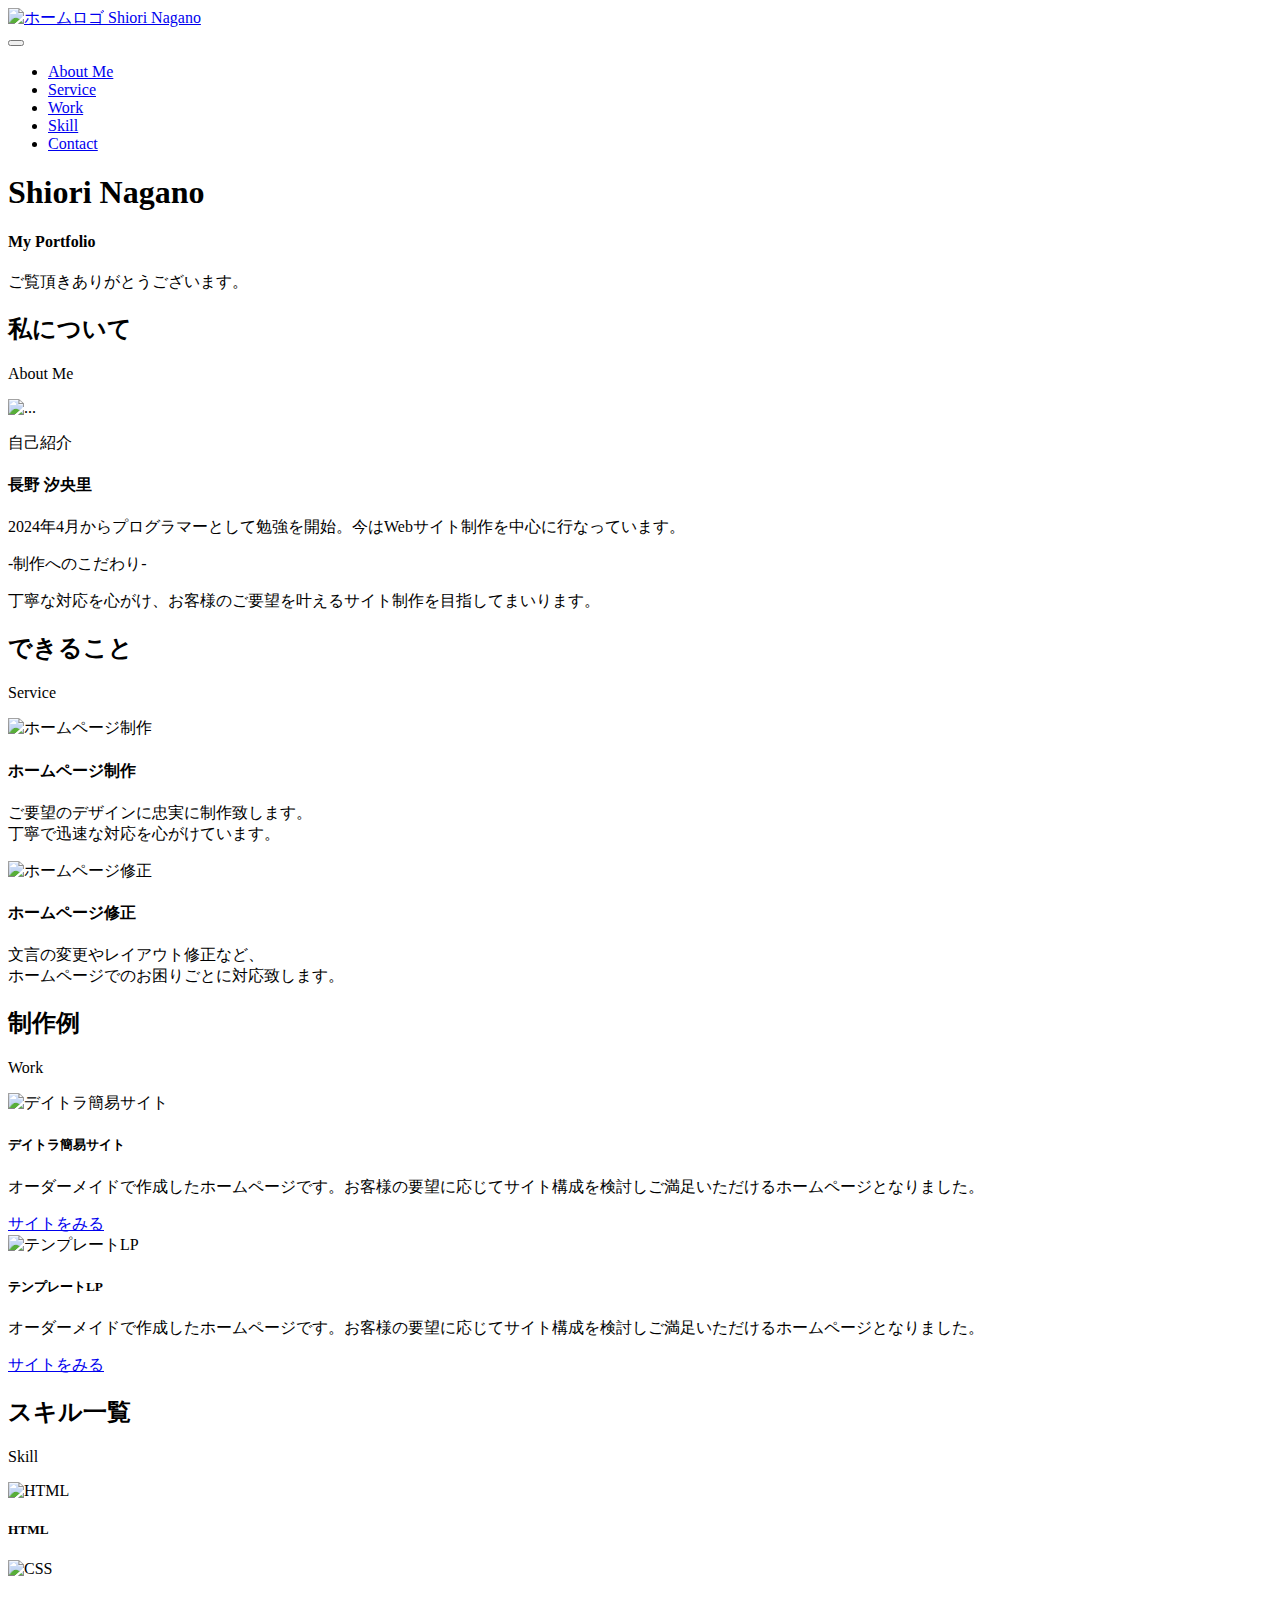
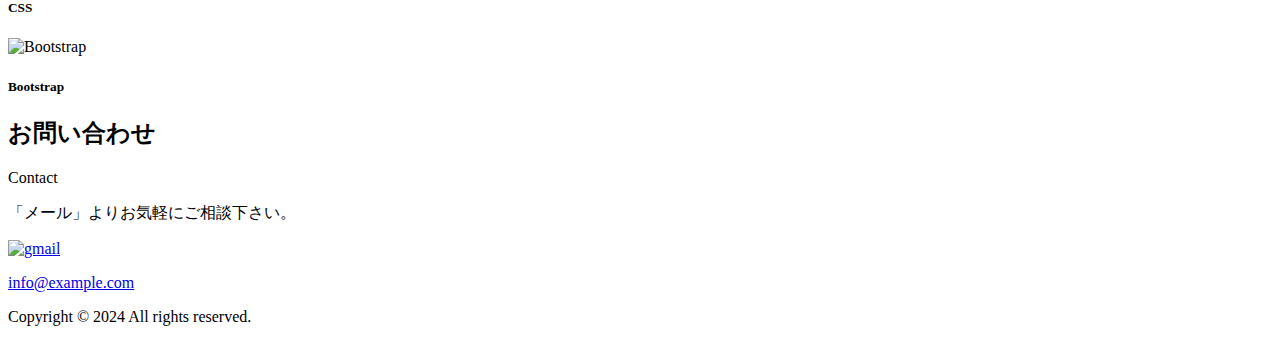
==== index.html @ 28d8b464 "Create index.html" ====
<!doctype html>
<html lang="ja">

<head>
  <!-- Required meta tags -->
  <meta charset="utf-8">
  <meta name="viewport" content="width=device-width, initial-scale=1, shrink-to-fit=no">
  <meta name="description" content="My Portfolio">

  <!-- Bootstrap CSS -->
  <link rel="stylesheet" href="https://cdn.jsdelivr.net/npm/bootstrap@4.6.2/dist/css/bootstrap.min.css"
    integrity="sha384-xOolHFLEh07PJGoPkLv1IbcEPTNtaed2xpHsD9ESMhqIYd0nLMwNLD69Npy4HI+N" crossorigin="anonymous">
  <link rel="icon" href="favicon3.ico">
  <link rel="stylesheet" href="./css/style.css">
  <title>My Portfolio</title>
</head>

<body>
  <header>
    <nav class="navbar navbar-expand-lg navbar-light bg-white">
      <div class="container">
        <div class="header-logo font-weight-bold">
          <a class="navbar-brand" href="index.html">
            <img src="logo.png" width="30" height="30"
              class="d-inline-block align-top" alt="ホームロゴ">
            Shiori Nagano
          </a>
        </div>
        <button class="navbar-toggler" type="button" data-toggle="collapse" data-target="#navbarNav"
          aria-controls="navbarNav" aria-expanded="false" aria-label="Toggle navigation">
          <span class="navbar-toggler-icon"></span>
        </button>
        <div class="collapse navbar-collapse" id="navbarNav">
          <ul class="navbar-nav ml-auto">
            <li class="nav-item active">
              <a class="nav-link" href="#aboutArea">About Me</a>
            </li>
            <li class="nav-item active">
              <a class="nav-link" href="#serviceArea">Service</a>
            </li>
            <li class="nav-item active">
              <a class="nav-link" href="#workArea">Work</a>
            </li>
            <li class="nav-item active">
              <a class="nav-link" href="#skillArea">Skill</a>
            </li>
            <li class="nav-item active">
              <a class="nav-link" href="#contactArea">Contact</a>
            </li>
          </ul>
        </div>
      </div>
    </nav>
  </header>

  <section class="top">
    <div class="container font-weight-bold">
    <h1 class="text-center mt-5">Shiori Nagano</h1>
    <h4 class="text-center mb-4">My Portfolio</h4>
    <p class="text-center">ご覧頂きありがとうございます。</p>
    </div>
  </section>

  <section id="aboutArea" class="about">
    <div class="container py-5 mb-5">
    <h2 class="text-center font-weight-bold mt-5">私について</h2>
    <p class="subtitle text-center mb-5">About Me</p>
    <div class="introduce-card card mb-3 m-auto" style="max-width: 767px;">
      <div class="row no-gutters">
        <div class="col-md-5 ">
          <img src="./img/IMG_2093.png" alt="..." class="about-contents w-100">
        </div>
        <div class="col-md-7">
          <div class="card-body">
            <p class="introduce">自己紹介</p>
            <h4 class="card-title font-weight-bold">長野 汐央里</h4>
            <p class="card-text">2024年4月からプログラマーとして勉強を開始。今はWebサイト制作を中心に行なっています。</p>
            <p class="card-text mb-1 font-weight-bold">-制作へのこだわり-</p>
            <p class="card-text">丁寧な対応を心がけ、お客様のご要望を叶えるサイト制作を目指してまいります。</p>
          </div>
        </div>
      </div>
    </div>
    </div>
  </section>

  <section id="serviceArea" class="service">
    <div class="container py-5">
      <h2 class="text-center font-weight-bold mt-5">できること</h2>
      <p class="subtitle text-center mb-5">Service</p>
      <div class="card-deck">
        <div class="card mb-5">
          <img src="./img/domenico-loia-hGV2TfOh0ns-unsplash.png" class="card-img-top" alt="ホームページ制作">
          <div class="card-body">
            <h4 class="card-title text-center font-weight-bold mb-3">ホームページ制作</h4>
            <p class="card-text text-center mb-4">
              ご要望のデザインに忠実に制作致します。<br>
              丁寧で迅速な対応を心がけています。
            </p>
          </div>
        </div>
        <div class="card mb-5">
          <img src="./img/scott-graham-5fNmWej4tAA-unsplash.png" class="card-img-top" alt="ホームページ修正">
          <div class="card-body">
            <h4 class="card-title text-center font-weight-bold mb-3">ホームページ修正</h4>
            <p class="card-text text-center mb-4">
              文言の変更やレイアウト修正など、<br>
              ホームページでのお困りごとに対応致します。</p>
          </div>
        </div>
      </div>
    </div>
  </section>

  <section id="workArea" class="work">
    <div class="container py-5">
      <h2 class="text-center font-weight-bold mt-5">制作例</h2>
      <p class="subtitle text-center mb-5">Work</p>
      <div class="row mb-5">
        <div class="col-md-6 p-2">
          <div class="card w-75 h-100 m-auto">
            <img src="./img/work1.png" class="mb-1" alt="デイトラ簡易サイト">
            <div class="card-body">
              <h5 class="card-title text-center font-weight-bold">デイトラ簡易サイト</h5>
              <p class="card-text mb-4">オーダーメイドで作成したホームページです。お客様の要望に応じてサイト構成を検討しご満足いただけるホームページとなりました。</p>
              <a href="practice/deytra.html" class="btn btn-primary">サイトをみる</a>
            </div>
          </div>
        </div>
        <div class="col-md-6 p-2">
          <div class="card w-75 h-100 m-auto">
            <img src="./img/work2.png" class="mb-4" alt="テンプレートLP">
            <div class="card-body">
              <h5 class="card-title text-center font-weight-bold">テンプレートLP</h5>
              <p class="card-text mb-4">オーダーメイドで作成したホームページです。お客様の要望に応じてサイト構成を検討しご満足いただけるホームページとなりました。</p>
              <a href="Bootstrap/bootstrap.html" class="btn btn-primary">サイトをみる</a>
            </div>
          </div>
        </div>
      </div>
    </div>
  </section>

  <section id="skillArea" class="skill">
    <div class="container py-5">
      <h2 class="text-center font-weight-bold mt-5">スキル一覧</h2>
      <p class="subtitle text-center mb-5">Skill</p>
      <div class="card-deck m-auto w-75">
        <div class="card h-50 mb-5">
          <img src="./img/html.PNG" class="skill-img-top mb-2" alt="HTML">
          <div class="card-body">
            <h5 class="card-title text-center font-weight-bold">HTML</h5>
          </div>
        </div>
        <div class="card h-50 mb-5">
          <img src="./img/css.PNG" class="skill-img-top mb-2" alt="CSS">
          <div class="card-body">
            <h5 class="card-title text-center font-weight-bold">CSS</h5>
          </div>
        </div>
        <div class="card h-50 mb-5">
          <img src="./img/bootstrap.PNG" class="skill-img-top mb-2" alt="Bootstrap">
          <div class="card-body">
            <h5 class="card-title text-center font-weight-bold">Bootstrap</h5>
          </div>
        </div>
      </div>
    </div>
  </section>

  <section id="contactArea" class="contact">
    <div class="container py-5">
      <h2 class="text-center font-weight-bold mt-5">お問い合わせ</h2>
      <p class="subtitle text-center mb-5">Contact</p>
      <p class="contact-message lead text-center font-weight-bold">「メール」よりお気軽にご相談下さい。</p>
      <a href="mailto:info@example.com">
        <img src="./img/mail.png" class="mail-icon" alt="gmail">
        <p class="text-center mt-3">info@example.com</p>
      </a>
    </div>
  </section>

  <footer>
    <div class="container py-3">
      <p class="text-center m-0">Copyright © 2024 All rights reserved.</p>
    </div>

  </footer>

  <!-- Optional JavaScript; choose one of the two! -->

  <!-- Option 1: jQuery and Bootstrap Bundle (includes Popper) -->
  <script src="https://cdn.jsdelivr.net/npm/jquery@3.5.1/dist/jquery.slim.min.js"
    integrity="sha384-DfXdz2htPH0lsSSs5nCTpuj/zy4C+OGpamoFVy38MVBnE+IbbVYUew+OrCXaRkfj"
    crossorigin="anonymous"></script>
  <script src="https://cdn.jsdelivr.net/npm/bootstrap@4.6.2/dist/js/bootstrap.bundle.min.js"
    integrity="sha384-Fy6S3B9q64WdZWQUiU+q4/2Lc9npb8tCaSX9FK7E8HnRr0Jz8D6OP9dO5Vg3Q9ct"
    crossorigin="anonymous"></script>

  <!-- Option 2: Separate Popper and Bootstrap JS -->
  <!--
    <script src="https://cdn.jsdelivr.net/npm/jquery@3.5.1/dist/jquery.slim.min.js" integrity="sha384-DfXdz2htPH0lsSSs5nCTpuj/zy4C+OGpamoFVy38MVBnE+IbbVYUew+OrCXaRkfj" crossorigin="anonymous"></script>
    <script src="https://cdn.jsdelivr.net/npm/popper.js@1.16.1/dist/umd/popper.min.js" integrity="sha384-9/reFTGAW83EW2RDu2S0VKaIzap3H66lZH81PoYlFhbGU+6BZp6G7niu735Sk7lN" crossorigin="anonymous"></script>
    <script src="https://cdn.jsdelivr.net/npm/bootstrap@4.6.2/dist/js/bootstrap.min.js" integrity="sha384-+sLIOodYLS7CIrQpBjl+C7nPvqq+FbNUBDunl/OZv93DB7Ln/533i8e/mZXLi/P+" crossorigin="anonymous"></script>
    -->
</body>

</html>
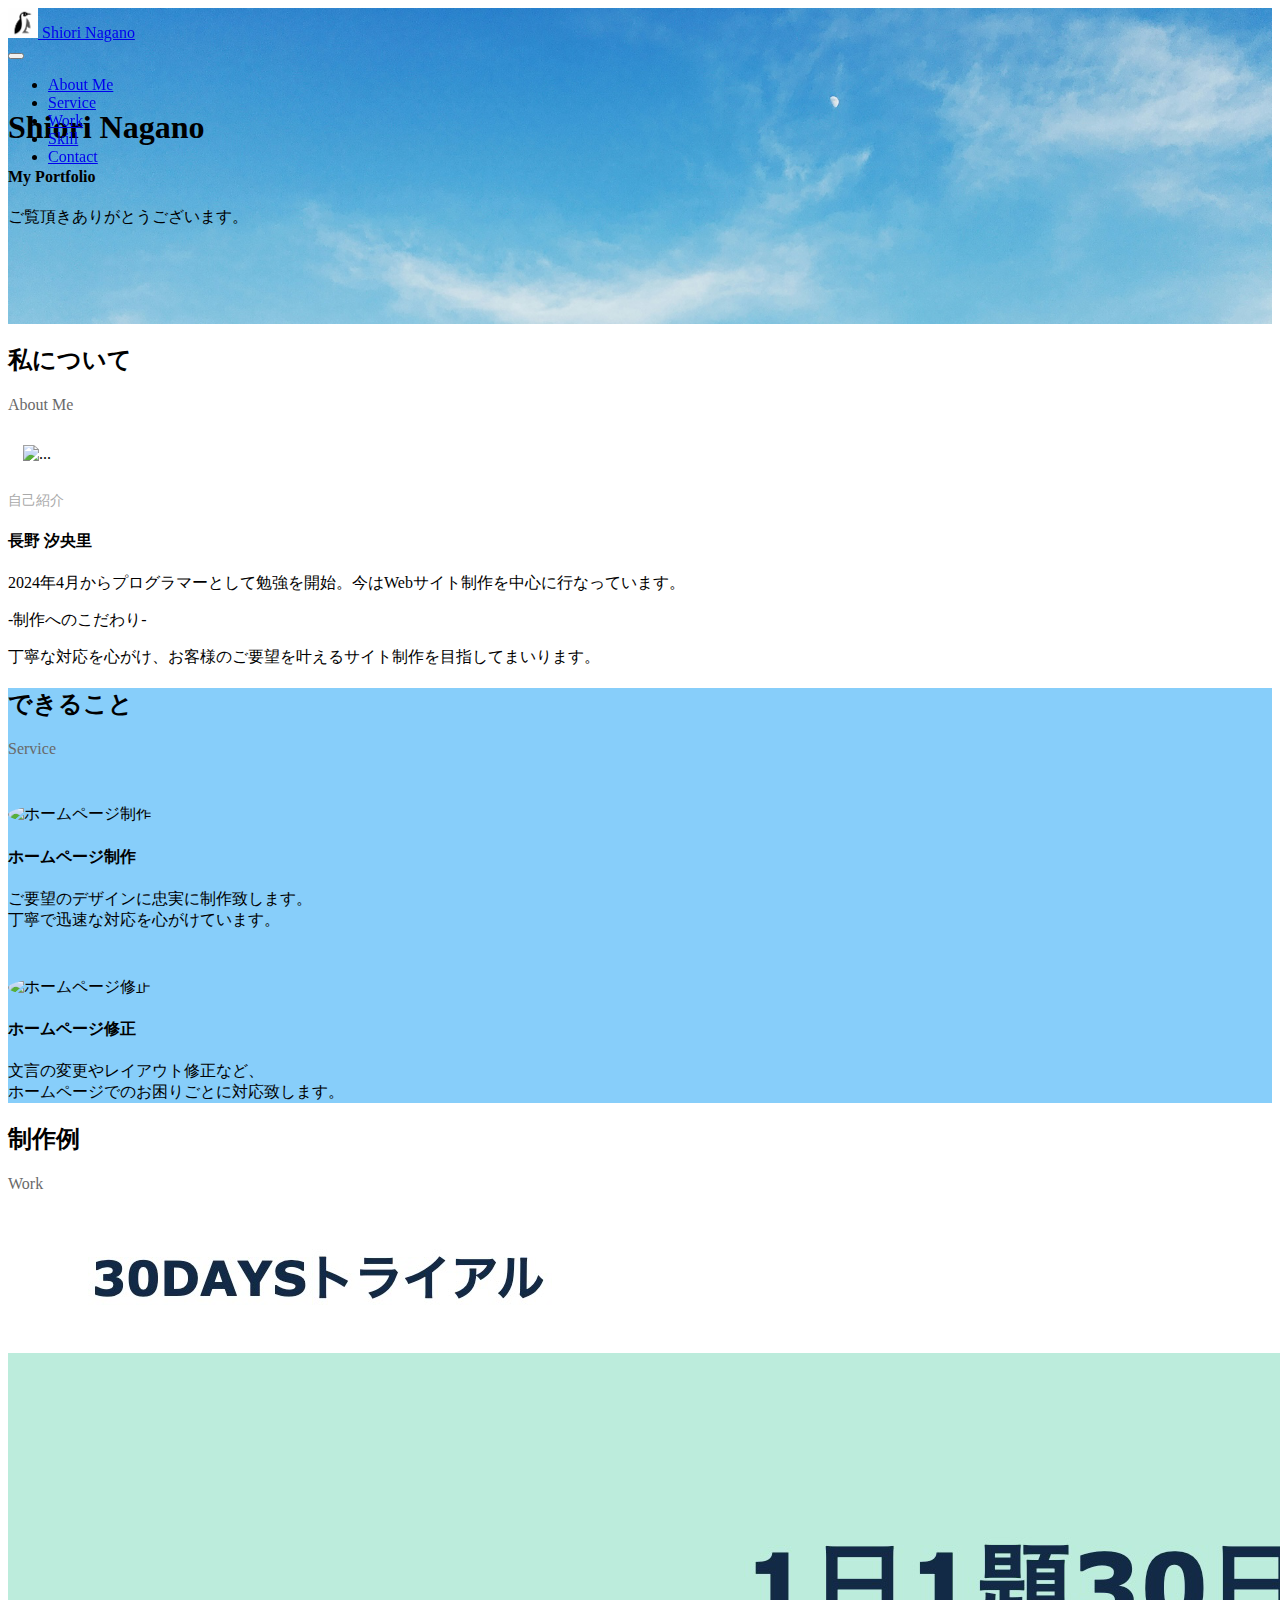
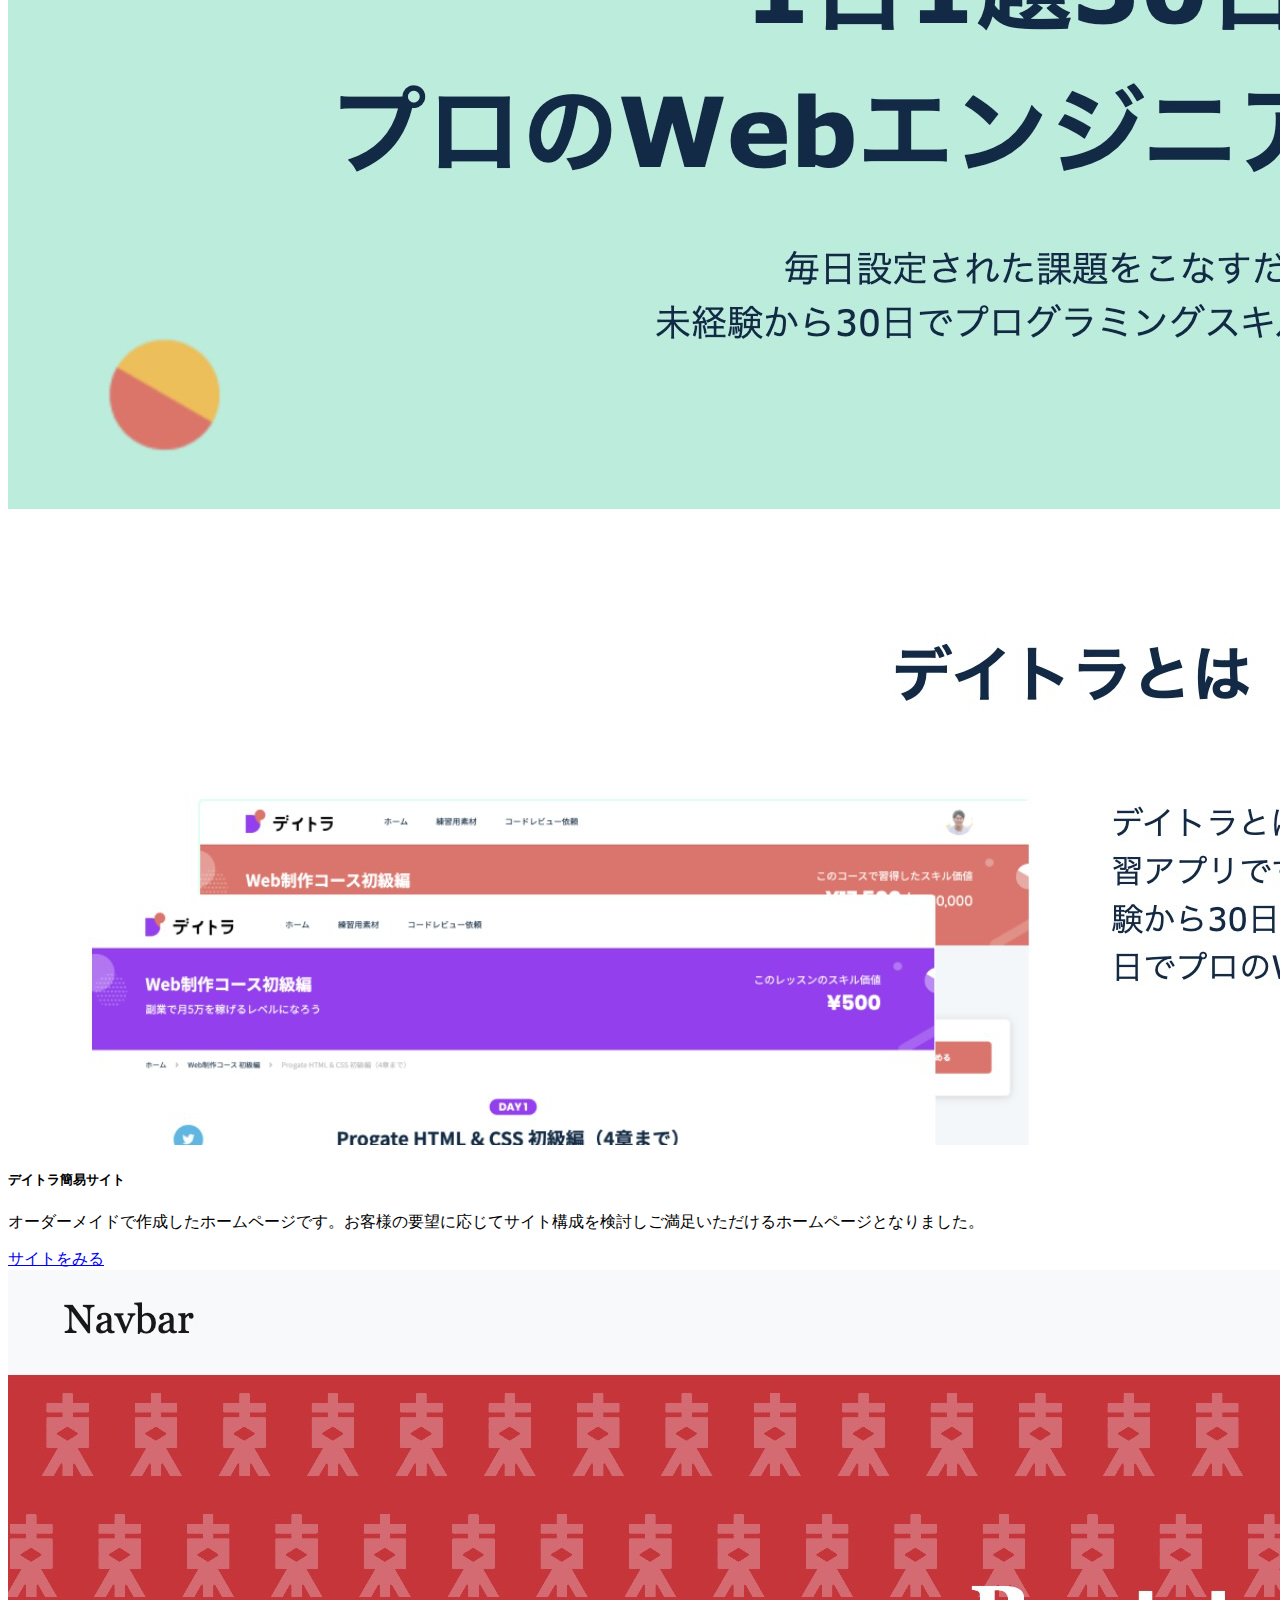
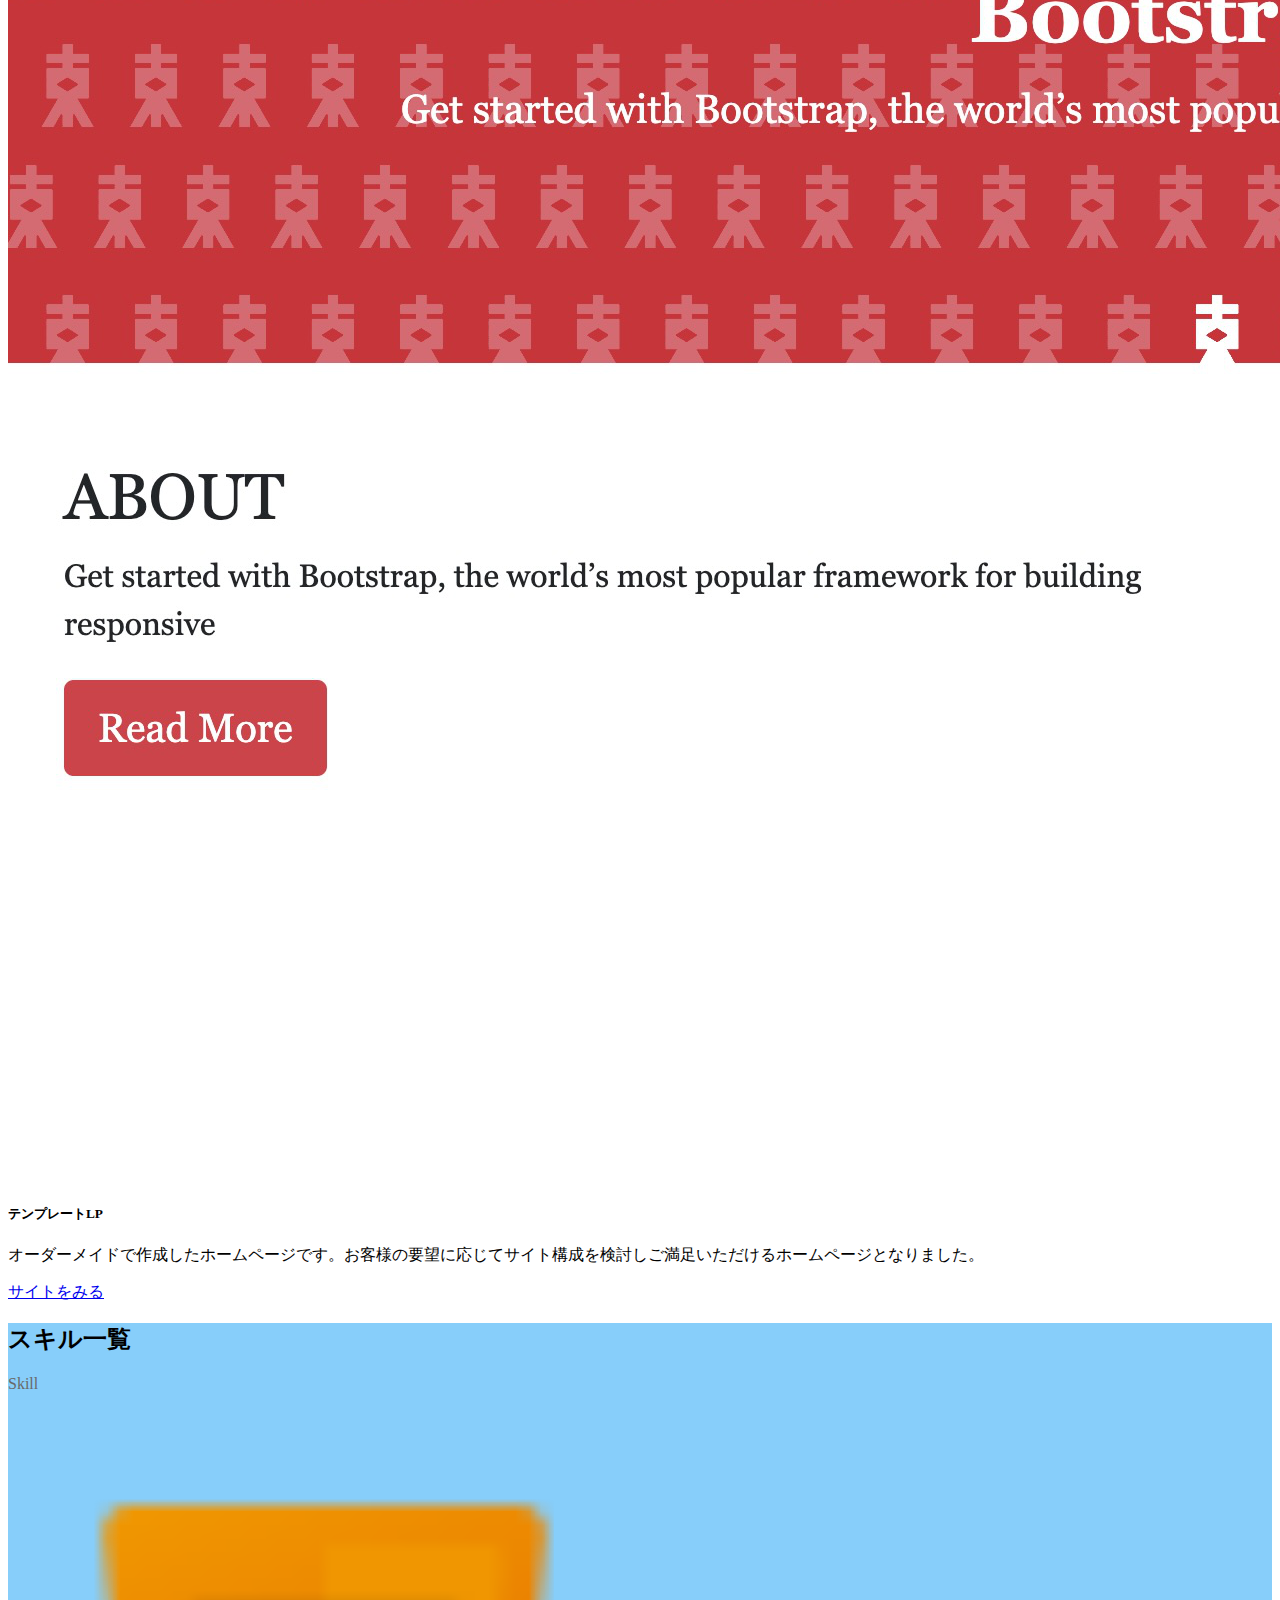
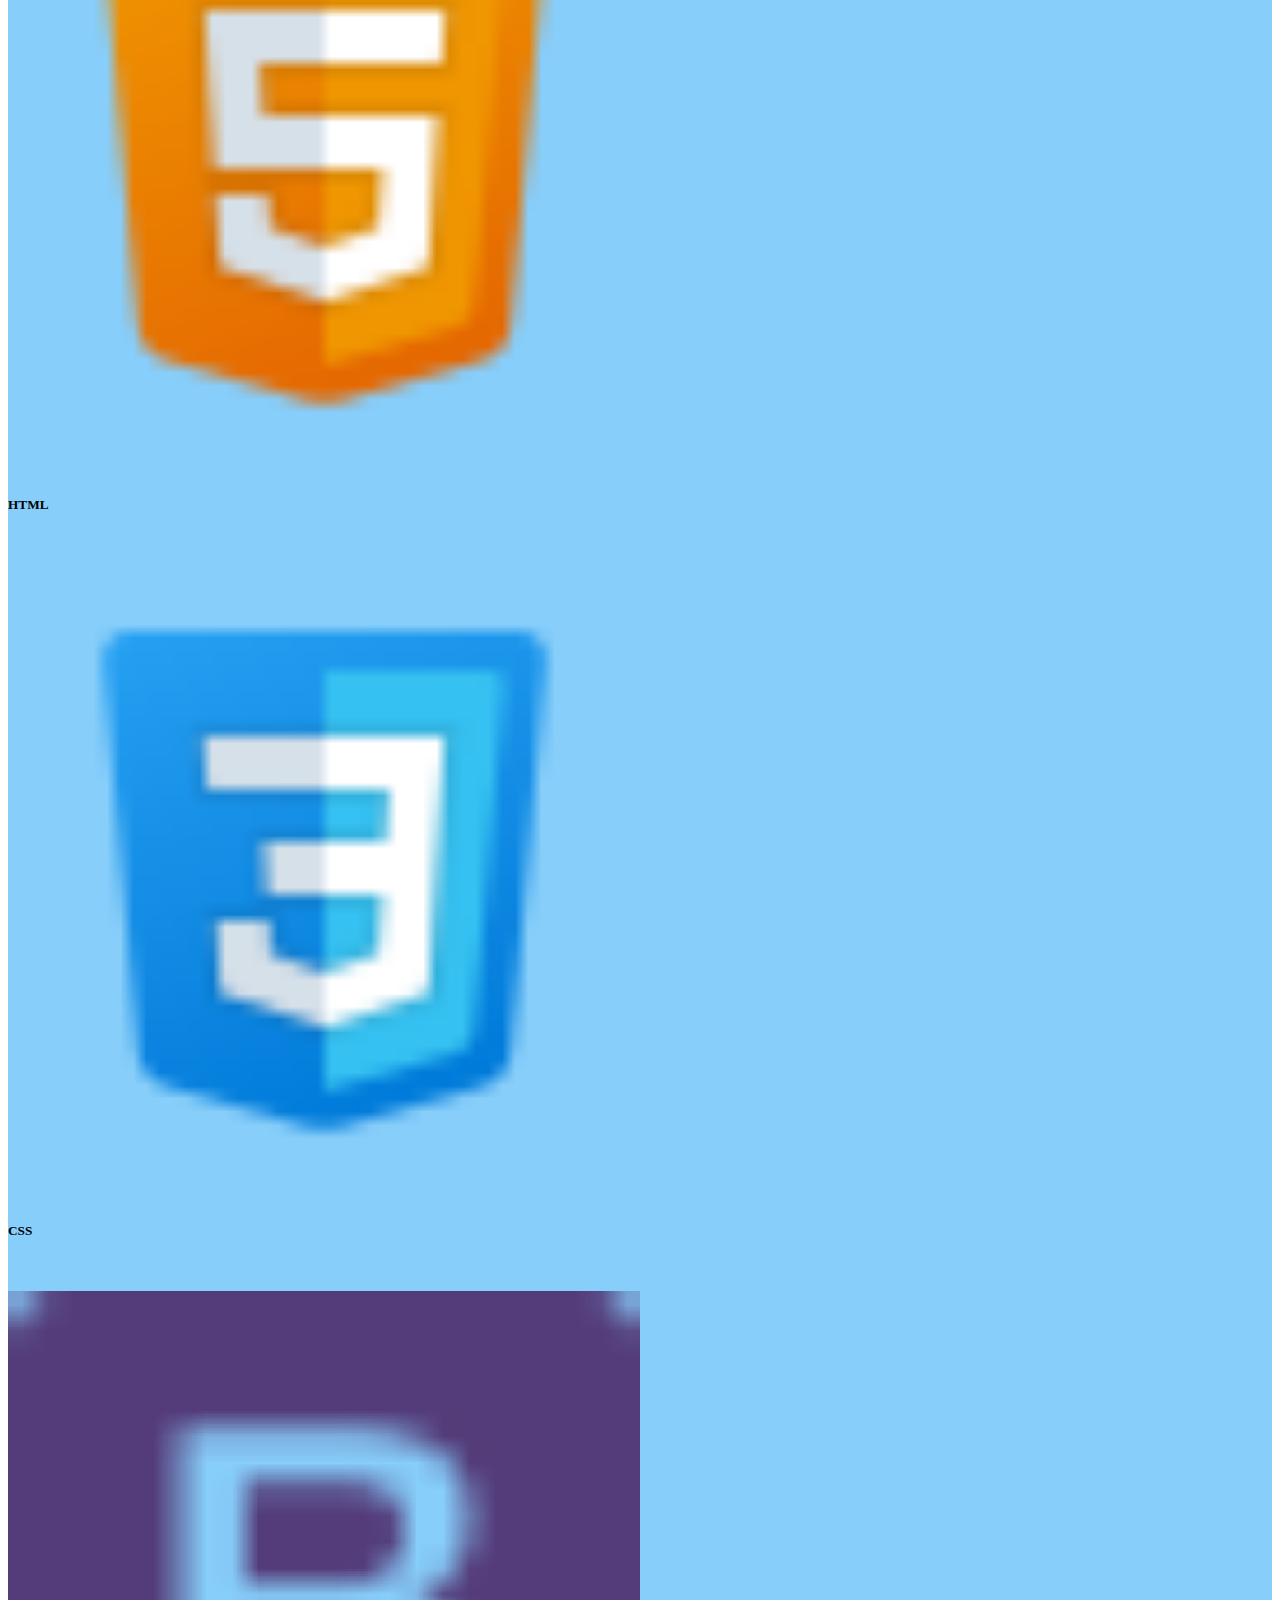
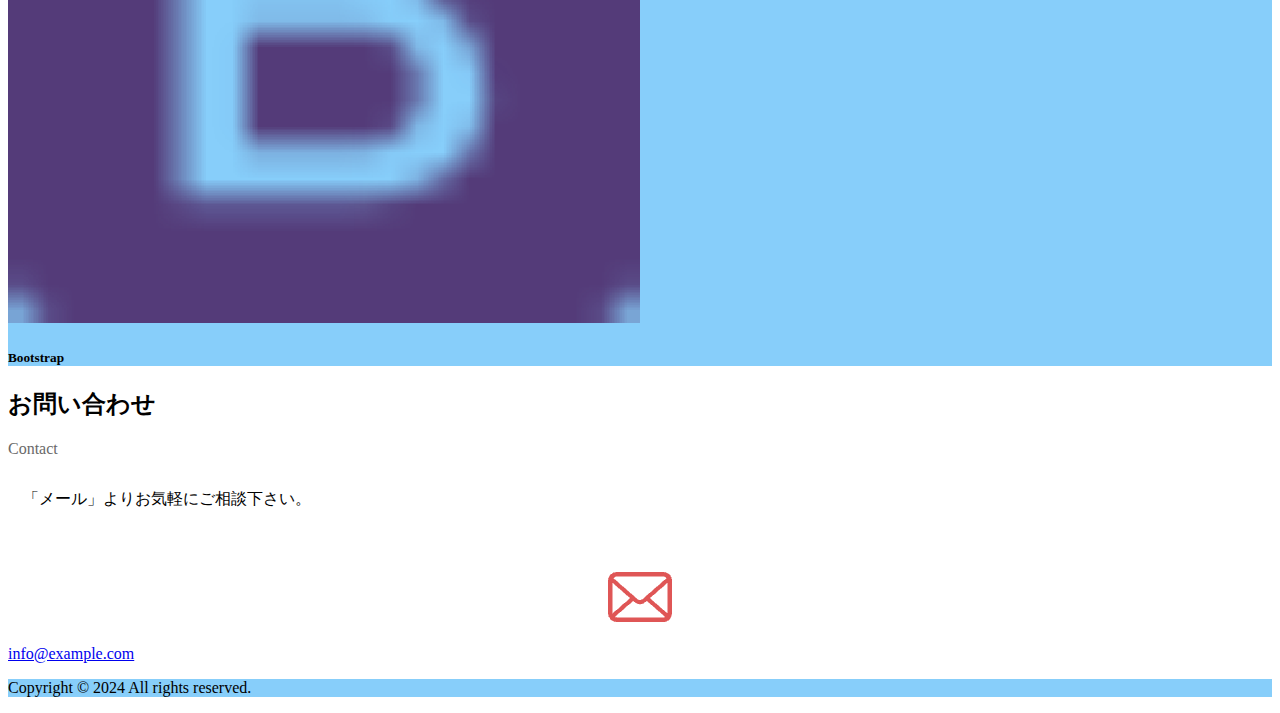
==== commit 1d1d9ece: "Update index.html" ====
--- a/index.html
+++ b/index.html
@@ -11,7 +11,7 @@
   <link rel="stylesheet" href="https://cdn.jsdelivr.net/npm/bootstrap@4.6.2/dist/css/bootstrap.min.css"
     integrity="sha384-xOolHFLEh07PJGoPkLv1IbcEPTNtaed2xpHsD9ESMhqIYd0nLMwNLD69Npy4HI+N" crossorigin="anonymous">
   <link rel="icon" href="favicon3.ico">
-  <link rel="stylesheet" href="./css/style.css">
+  <link rel="stylesheet" href="style.css">
   <title>My Portfolio</title>
 </head>
 
--- a/style.css
+++ b/style.css
@@ -0,0 +1,80 @@
+@charset "UTF-8";
+
+body {
+  font-family: Georgia, 'Times New Roman', Times, serif;
+}
+
+header {
+  width: 100%;
+  position: fixed;
+  z-index: 1;
+}
+
+.nav-link:hover {
+  opacity: 0.7;
+}
+
+.top {
+  background-image: url(../img/top.png);
+  background-size: cover;
+  padding: 80px 0;
+}
+
+.subtitle {
+  color: dimgray;
+}
+
+.about-contents {
+  padding: 15px;
+}
+
+.introduce {
+  color: darkgrey;
+  font-size: 14px;
+}
+
+.service {
+  background-color: #87cefa;
+}
+
+.card-img-top {
+  width: 210px;
+  height: 210px;
+  margin: auto;
+  margin-top: 30px;
+  border-radius: 50%;
+}
+
+.btn {
+  display: block;
+  margin: auto;
+}
+
+.skill {
+  background-color: #87cefa;
+}
+
+.skill-item {
+  margin: 0 0 0 150px;
+}
+
+.skill-img-top {
+  width: 50%;
+  height: 40%;
+  margin: auto;
+  margin-top: 30px;
+}
+
+.contact-message {
+  padding: 15px;
+  margin-bottom: 40px;
+}
+
+.mail-icon {
+  display: block;
+  margin: auto;
+}
+
+footer {
+  background-color: #87cefa;
+}
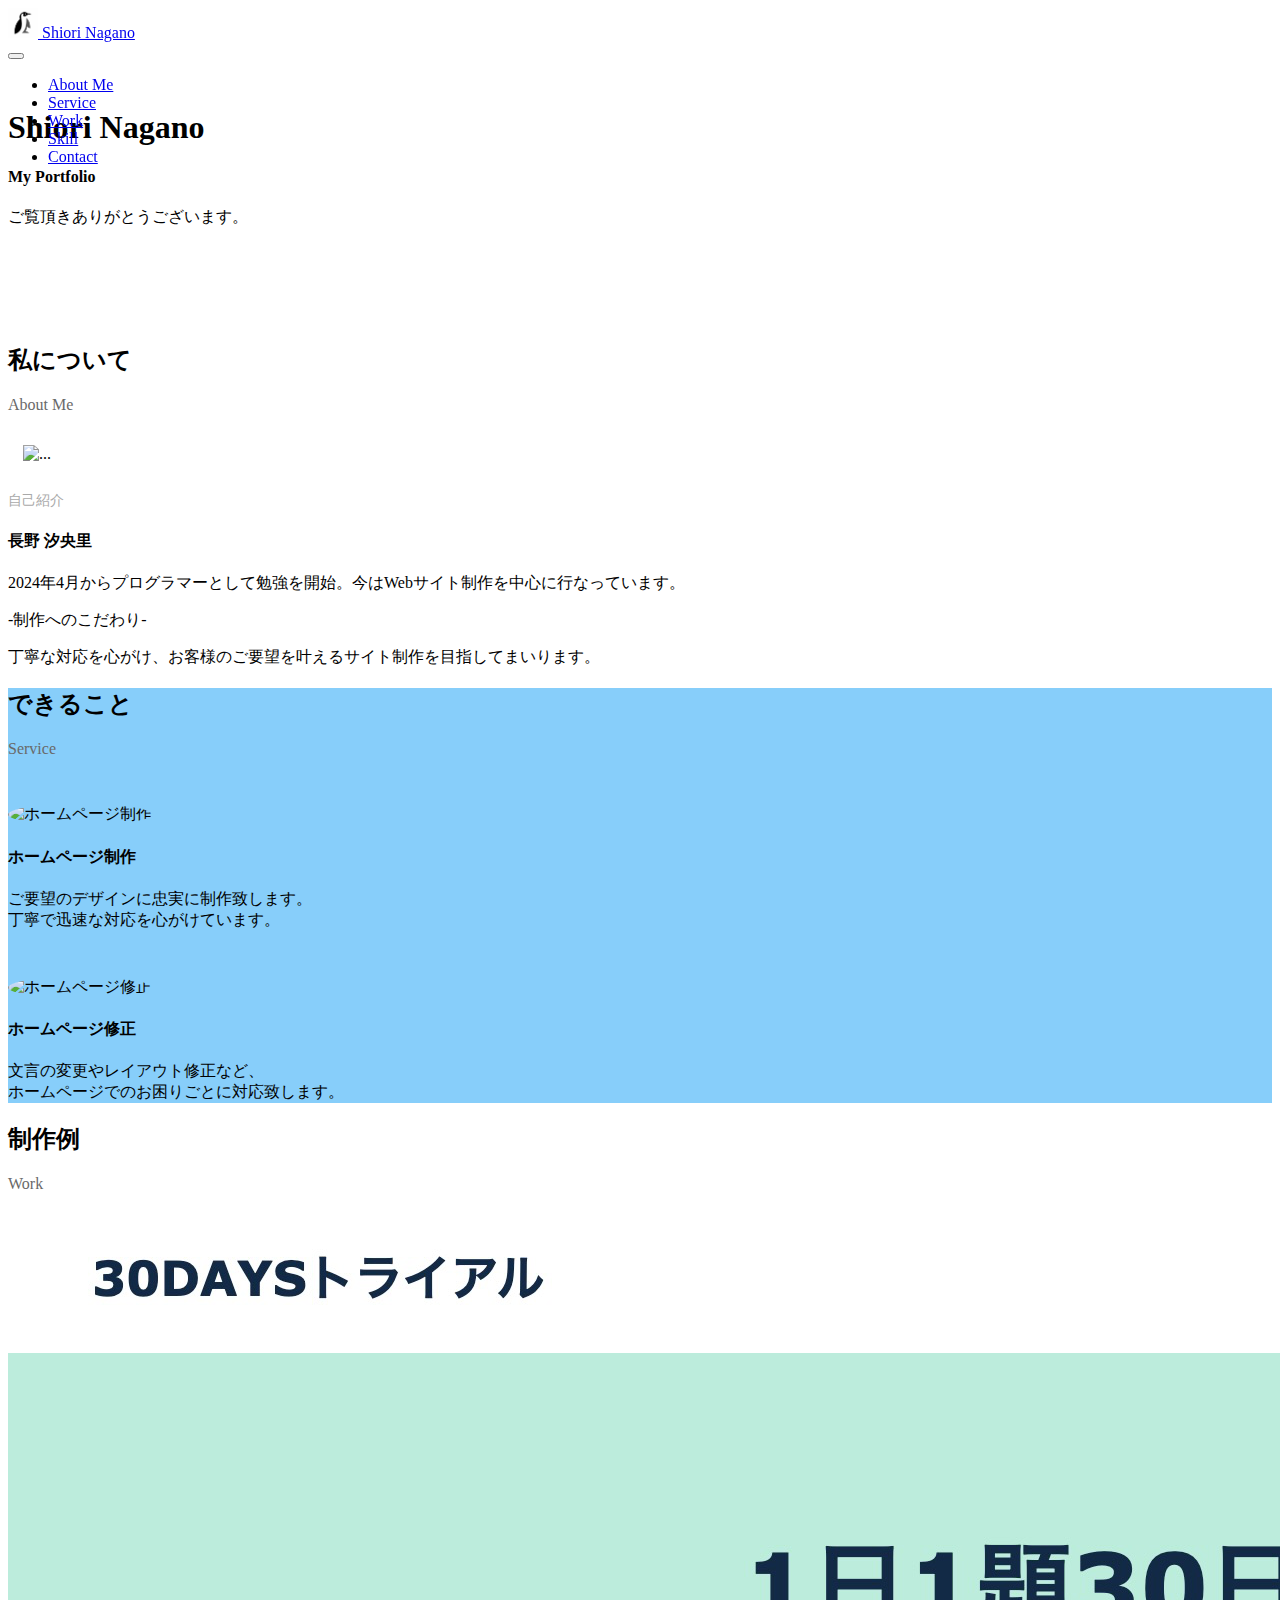
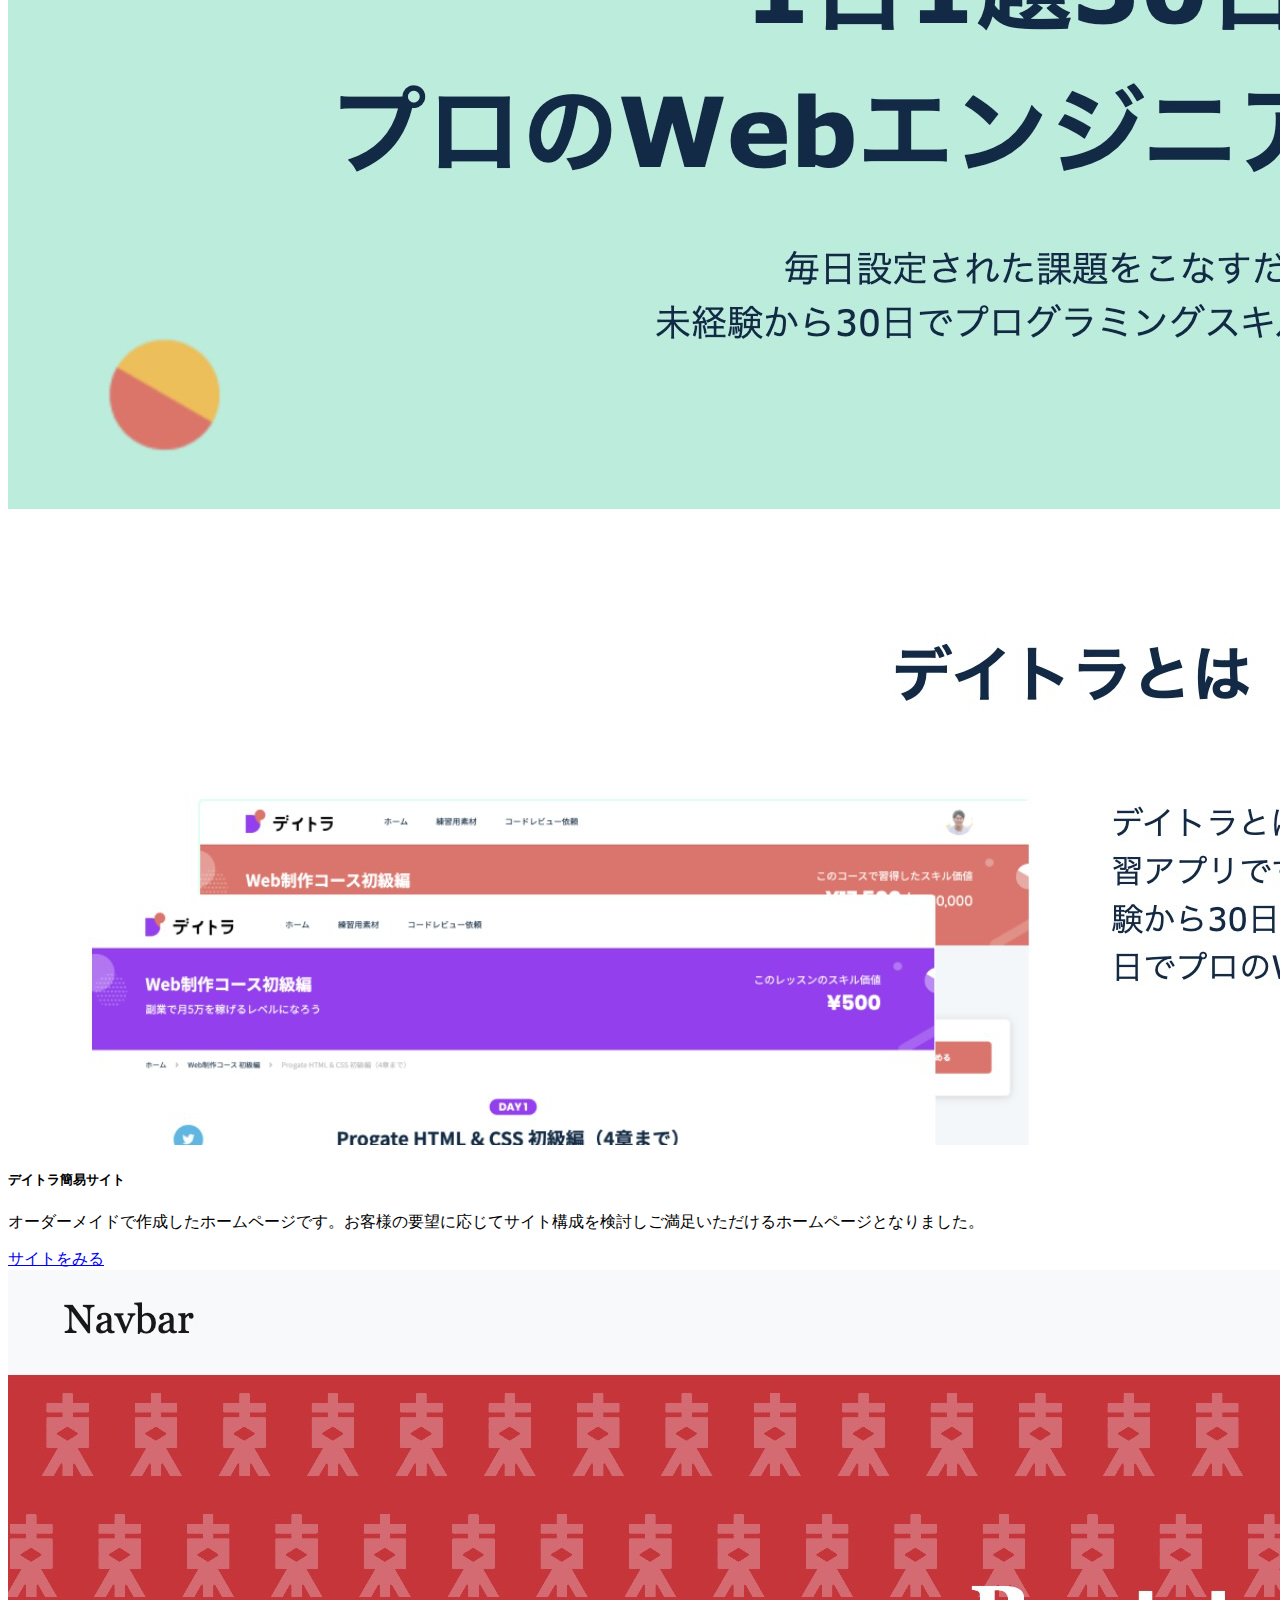
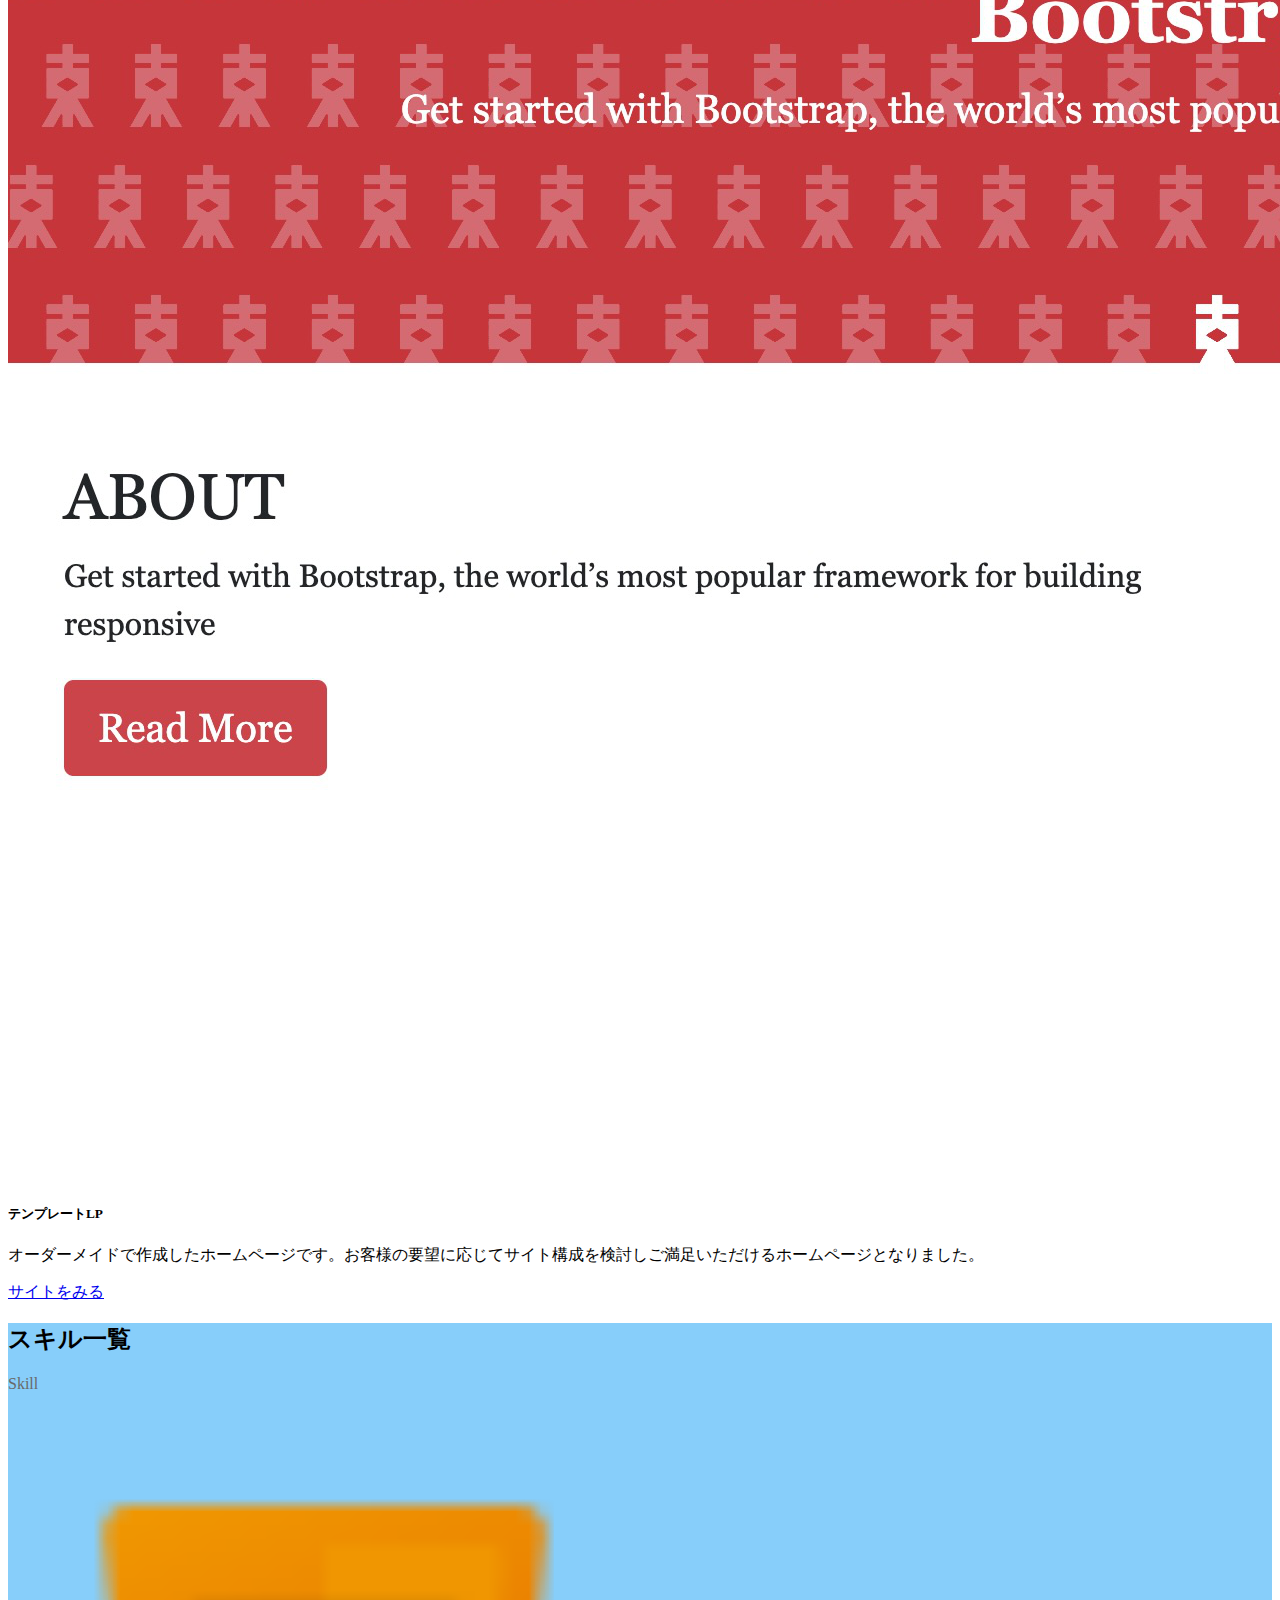
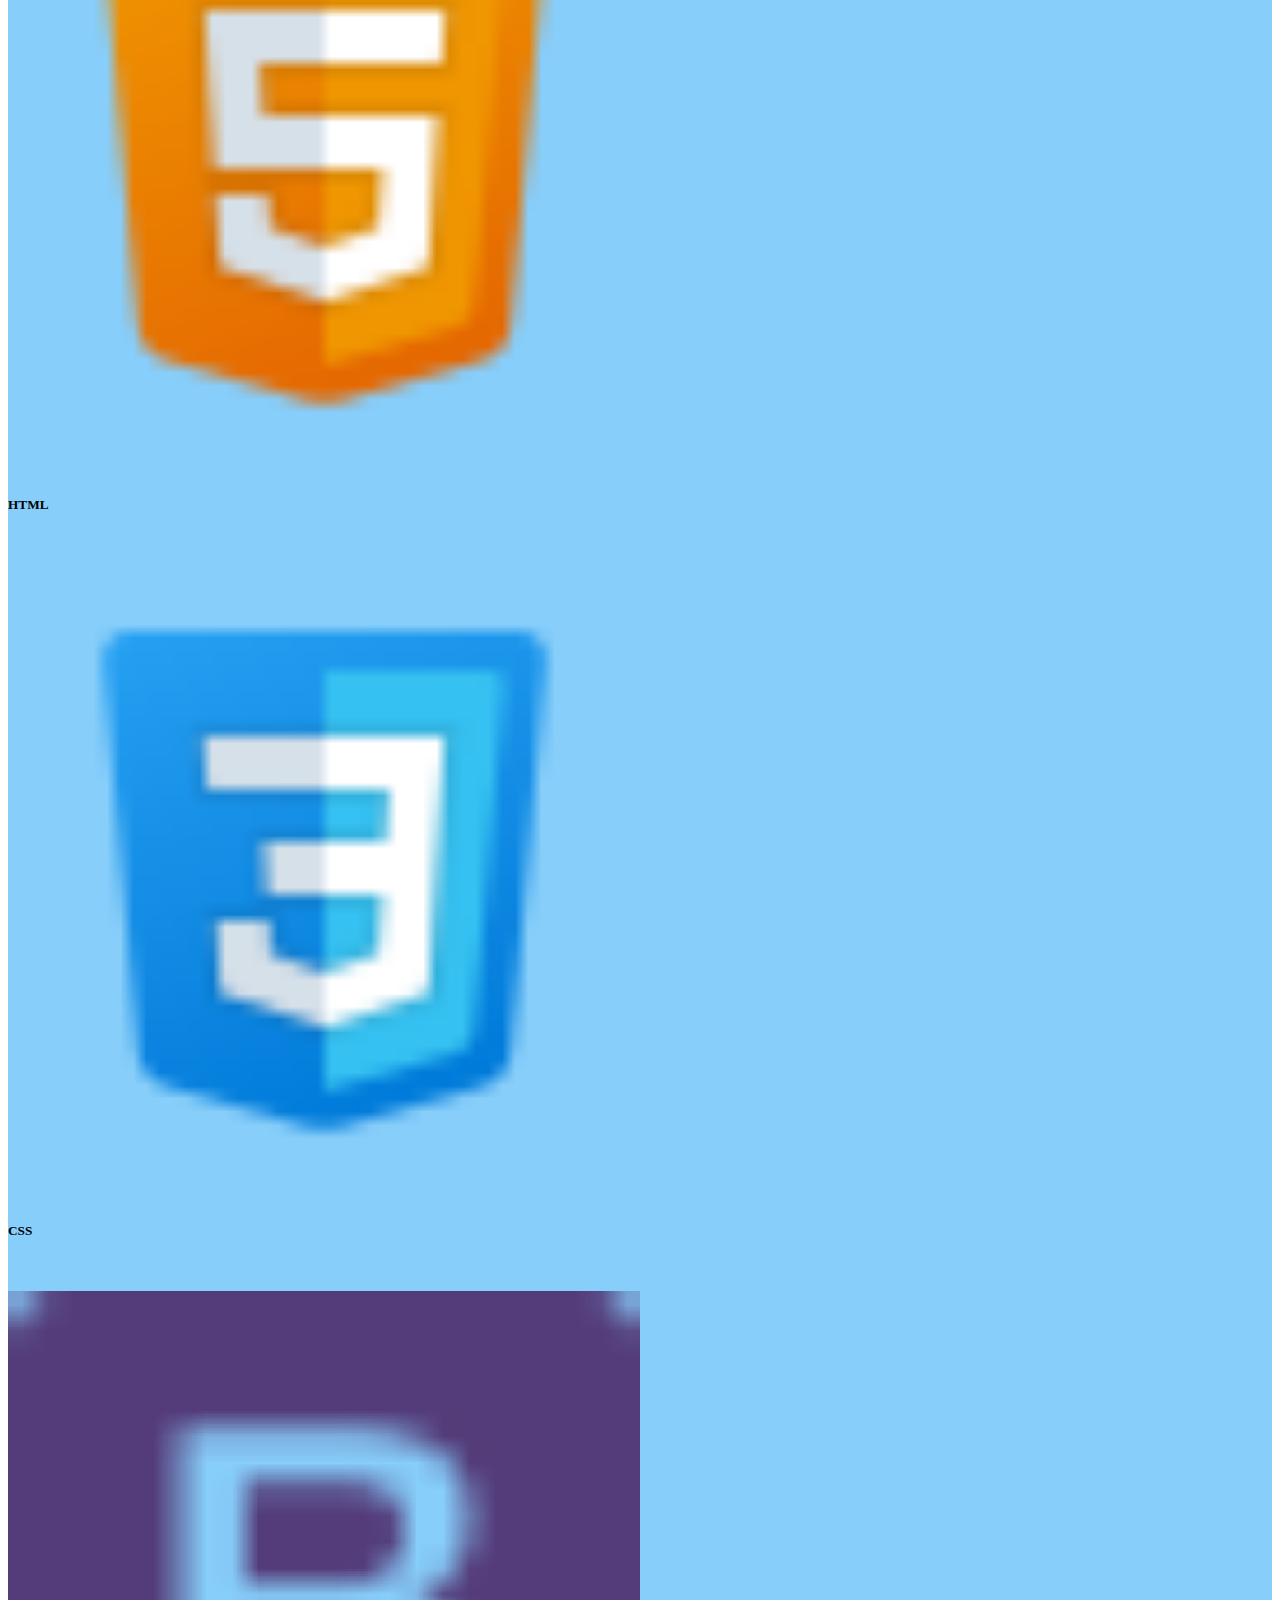
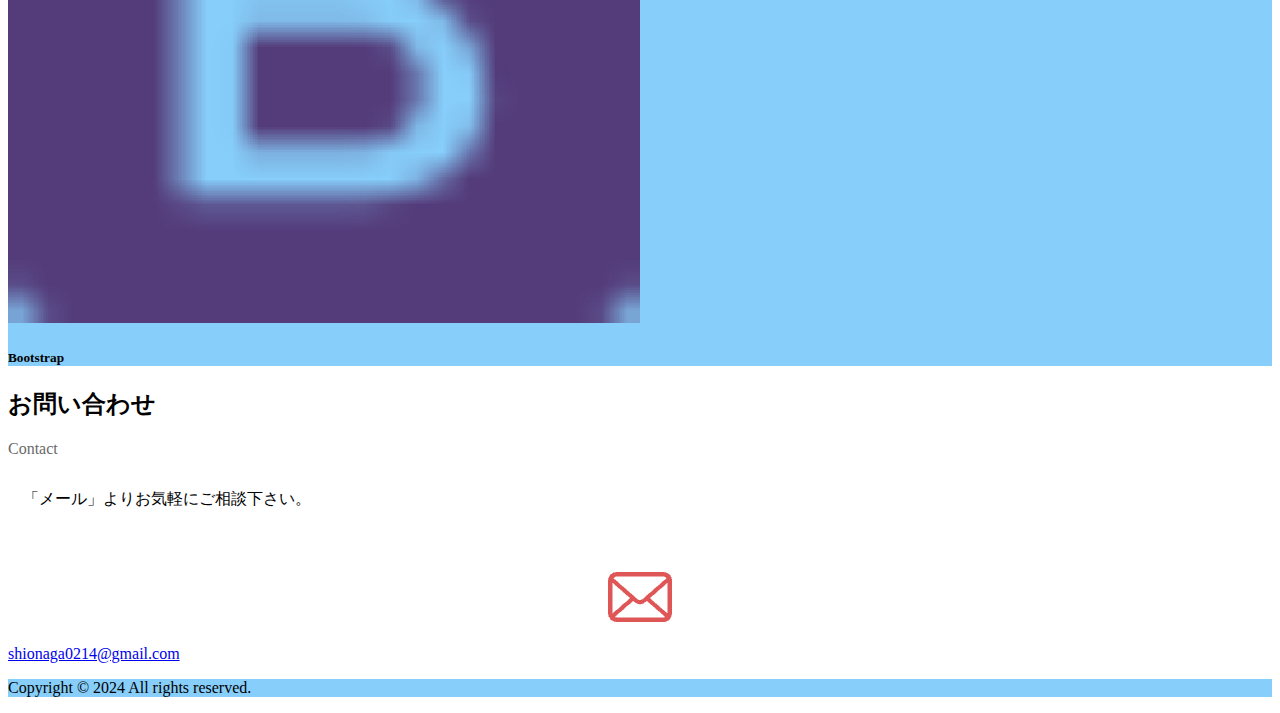
==== commit 7752c7c6: "Update index.html" ====
--- a/index.html
+++ b/index.html
@@ -11,7 +11,7 @@
   <link rel="stylesheet" href="https://cdn.jsdelivr.net/npm/bootstrap@4.6.2/dist/css/bootstrap.min.css"
     integrity="sha384-xOolHFLEh07PJGoPkLv1IbcEPTNtaed2xpHsD9ESMhqIYd0nLMwNLD69Npy4HI+N" crossorigin="anonymous">
   <link rel="icon" href="favicon3.ico">
-  <link rel="stylesheet" href="style.css">
+  <link rel="stylesheet" href="https://shiopro.github.io/portfolio/style.css">
   <title>My Portfolio</title>
 </head>
 
@@ -175,7 +175,7 @@
       <p class="contact-message lead text-center font-weight-bold">「メール」よりお気軽にご相談下さい。</p>
       <a href="mailto:info@example.com">
         <img src="./img/mail.png" class="mail-icon" alt="gmail">
-        <p class="text-center mt-3">info@example.com</p>
+        <p class="text-center mt-3">shionaga0214@gmail.com</p>
       </a>
     </div>
   </section>
